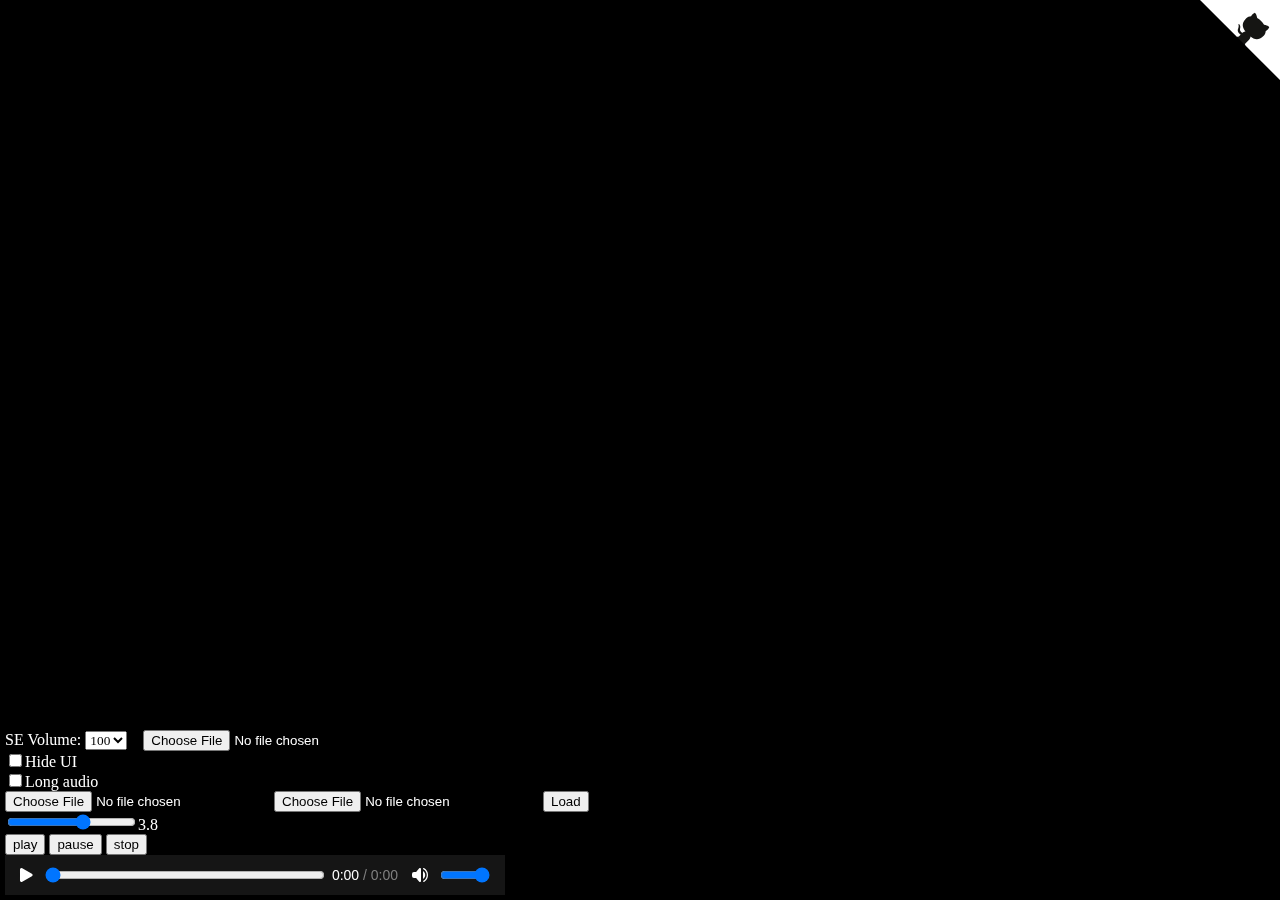
==== index.htm @ dc18dd77 "Clean up history to fork from esterTion's repo, add version number, fix license copyrights" ====
<!DOCTYPE html>
<head>
  <meta charset="UTF-8" name="viewport" content="width=device-width">
  <meta name="apple-mobile-web-app-capable" content="yes" />
  <title>MercuryPlayer</title>
  <style>html{background:black;font-family:Meiryo}select,option{-moz-font:-moz-pull-down-menu;font-family:Meiryo}canvas{position:fixed;left:0;top:0;height:100vh;width:100vw}</style>
  <style>video{position:fixed;mask-size:100%;mask-image:url('data:image/svg+xml,%3Csvg height%3D"2" width%3D"2" version%3D"1.1" xmlns%3D"http%3A%2F%2Fwww.w3.org%2F2000%2Fsvg"%3E%3Cellipse style%3D"fill%3A%23000" cx%3D"1" cy%3D"1" rx%3D"1" ry%3D"1"%2F%3E%3C%2Fsvg%3E')}</style>
  <style>.hide-control div:not(.no-hide) {opacity:0}</style>
  <style>.long-audio audio {width:1000px}</style>
  <style>
    .bgm,.bgm *{opacity:1 !important}
    .bgm{display:flex;height:40px;line-height:40px;background:rgba(30,30,30,0.7);width:500px;text-align:center}
    .bgm svg{fill:currentColor}
    .bgm *:hover>svg{fill:#48a0f7}
    .bgm *:hover:active>svg{fill:#2d89e6}
    .bgm>*{flex:none}
    .bgm .btn{width:40px;padding:3px 0}
    .bgm .progress{flex:1}
    .bgm .progress input[type=range]{height:40px;margin:0;padding:0;width:100%}
    .bgm .duration{width:80px;font-family:Arial;font-size:14px}
    .bgm .duration .duration-grey{color:gray}
    .bgm .volume{width:30px;padding:3px 0}
    .bgm .volume_slider{width:50px;padding:0 15px 0 5px}
    .bgm .volume_slider input[type=range]{height:40px;margin:0;padding:0;width:100%}
    .long-audio .bgm {width:1000px;max-width:calc(100vw - 16px)}
  </style>
  <style>
    .github-corner:hover .octo-arm{animation:octocat-wave 560ms ease-in-out}
    @keyframes octocat-wave{0%,100%{transform:rotate(0)}20%,60%{transform:rotate(-25deg)}40%,80%{transform:rotate(10deg)}}
    @media (max-width:500px){.github-corner:hover .octo-arm{animation:none}
    .github-corner .octo-arm{animation:octocat-wave 560ms ease-in-out}}
    .github-corner {position:absolute; top:0; border:0; right:0; z-index:10}
  </style>
</head>
<body ontouchstart>
<a href="https://github.com/yellowberryHN/MercuryPlayer" class="github-corner" aria-label="View source on GitHub"><svg width="80" height="80" viewBox="0 0 250 250" style="fill:#fff; color:#151513" aria-hidden="true"><path d="M0,0 L115,115 L130,115 L142,142 L250,250 L250,0 Z"></path><path d="M128.3,109.0 C113.8,99.7 119.0,89.6 119.0,89.6 C122.0,82.7 120.5,78.6 120.5,78.6 C119.2,72.0 123.4,76.3 123.4,76.3 C127.3,80.9 125.5,87.3 125.5,87.3 C122.9,97.6 130.6,101.9 134.4,103.2" fill="currentColor" style="transform-origin: 130px 106px;" class="octo-arm"></path><path d="M115.0,115.0 C114.9,115.1 118.7,116.5 119.8,115.4 L133.7,101.6 C136.9,99.2 139.9,98.4 142.2,98.6 C133.8,88.0 127.5,74.4 143.8,58.0 C148.5,53.4 154.0,51.2 159.7,51.0 C160.3,49.4 163.2,43.6 171.4,40.1 C171.4,40.1 176.1,42.5 178.8,56.2 C183.1,58.6 187.2,61.8 190.9,65.4 C194.5,69.0 197.7,73.2 200.1,77.6 C213.8,80.2 216.3,84.9 216.3,84.9 C212.7,93.1 206.9,96.0 205.4,96.6 C205.1,102.4 203.0,107.8 198.3,112.5 C181.9,128.9 168.3,122.5 157.7,114.1 C157.9,116.9 156.7,120.9 152.7,124.9 L141.0,136.5 C139.8,137.7 141.6,141.9 141.8,141.8 Z" fill="currentColor" class="octo-body"></path></svg></a>
<video src preload id="bga"></video>
<canvas id="canvas"></canvas>
<div style="position:fixed;left:5px;bottom:5px;color:white" class="no-hide">
  <div>SE Volume: <select id="se_volume"></select>　<input id="se_file" name="mer_se_file" type="file" accept="audio/*" placeholder="sound effect file path..."/></div>
  <div class="no-hide"><label><input type="checkbox" id="toggle_ui" autocomplete="off"><span>Hide UI</span></label></div>
  <div><label><input type="checkbox" id="toggle_long_audio" autocomplete="off"><span>Long audio</span></label></div>
  <div style="white-space:pre-wrap" id="stats"></div>
  <div style="display:none"><select id="music_select"></select><br><select id="diffi_select"><option value="0">Normal</option><option value="1">Hard</option><option value="2" selected>Expert</option><option value="3">Inferno</option></select>　<input type="button" value="Load" onclick="loadUsingSelect()"></div>
  <div><input id="music_file" name="mer_file" type="file" accept=".mer" value=".mer path..."/>　<input id="bgm_file" name="mer_bgm_file" type="file" accept="audio/*" placeholder="sound file path..."/>　<input type="button" value="Load" onclick="loadUsingFile()"></div>
  <input type="range" min="5" max="60" step="1" value="38" autocomplete="off" id="speed_input"><span id="speed_val">3.8</span><br>
  <input type="button" value="play" onclick="play()">
  <input type="button" value="pause" onclick="pause()">
  <input type="button" value="stop" onclick="stop()"><br>
  <!--<audio preload id="bgm" controls></audio>-->
  <div class="bgm no-hide" id="bgm_custom"></div>
</div>
<div id="play_info" style="position:fixed;white-space:pre;left:0;top:0;color:white;font-family:Arial"></div>
<script>const enableBga = false</script>
<script src="chrome-file-helper.js"></script>
<script src="main.js"></script>
</body>
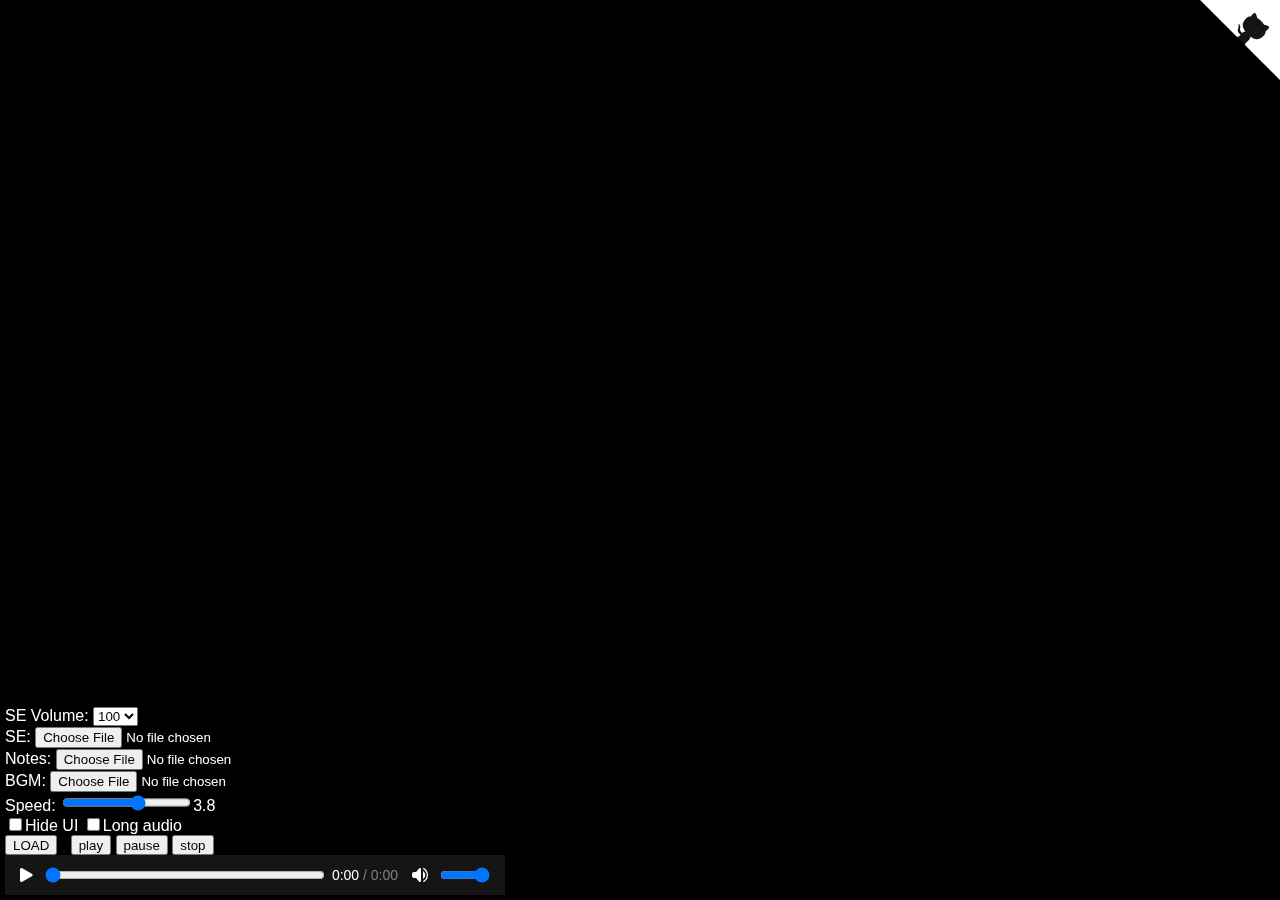
==== commit b9448dd0: "add file drag/drop; UI & code style improvements" ====
--- a/index.htm
+++ b/index.htm
@@ -3,50 +3,33 @@
   <meta charset="UTF-8" name="viewport" content="width=device-width">
   <meta name="apple-mobile-web-app-capable" content="yes" />
   <title>MercuryPlayer</title>
-  <style>html{background:black;font-family:Meiryo}select,option{-moz-font:-moz-pull-down-menu;font-family:Meiryo}canvas{position:fixed;left:0;top:0;height:100vh;width:100vw}</style>
-  <style>video{position:fixed;mask-size:100%;mask-image:url('data:image/svg+xml,%3Csvg height%3D"2" width%3D"2" version%3D"1.1" xmlns%3D"http%3A%2F%2Fwww.w3.org%2F2000%2Fsvg"%3E%3Cellipse style%3D"fill%3A%23000" cx%3D"1" cy%3D"1" rx%3D"1" ry%3D"1"%2F%3E%3C%2Fsvg%3E')}</style>
-  <style>.hide-control div:not(.no-hide) {opacity:0}</style>
-  <style>.long-audio audio {width:1000px}</style>
-  <style>
-    .bgm,.bgm *{opacity:1 !important}
-    .bgm{display:flex;height:40px;line-height:40px;background:rgba(30,30,30,0.7);width:500px;text-align:center}
-    .bgm svg{fill:currentColor}
-    .bgm *:hover>svg{fill:#48a0f7}
-    .bgm *:hover:active>svg{fill:#2d89e6}
-    .bgm>*{flex:none}
-    .bgm .btn{width:40px;padding:3px 0}
-    .bgm .progress{flex:1}
-    .bgm .progress input[type=range]{height:40px;margin:0;padding:0;width:100%}
-    .bgm .duration{width:80px;font-family:Arial;font-size:14px}
-    .bgm .duration .duration-grey{color:gray}
-    .bgm .volume{width:30px;padding:3px 0}
-    .bgm .volume_slider{width:50px;padding:0 15px 0 5px}
-    .bgm .volume_slider input[type=range]{height:40px;margin:0;padding:0;width:100%}
-    .long-audio .bgm {width:1000px;max-width:calc(100vw - 16px)}
-  </style>
-  <style>
-    .github-corner:hover .octo-arm{animation:octocat-wave 560ms ease-in-out}
-    @keyframes octocat-wave{0%,100%{transform:rotate(0)}20%,60%{transform:rotate(-25deg)}40%,80%{transform:rotate(10deg)}}
-    @media (max-width:500px){.github-corner:hover .octo-arm{animation:none}
-    .github-corner .octo-arm{animation:octocat-wave 560ms ease-in-out}}
-    .github-corner {position:absolute; top:0; border:0; right:0; z-index:10}
-  </style>
+  <link rel="stylesheet" href="main.css">
 </head>
 <body ontouchstart>
 <a href="https://github.com/yellowberryHN/MercuryPlayer" class="github-corner" aria-label="View source on GitHub"><svg width="80" height="80" viewBox="0 0 250 250" style="fill:#fff; color:#151513" aria-hidden="true"><path d="M0,0 L115,115 L130,115 L142,142 L250,250 L250,0 Z"></path><path d="M128.3,109.0 C113.8,99.7 119.0,89.6 119.0,89.6 C122.0,82.7 120.5,78.6 120.5,78.6 C119.2,72.0 123.4,76.3 123.4,76.3 C127.3,80.9 125.5,87.3 125.5,87.3 C122.9,97.6 130.6,101.9 134.4,103.2" fill="currentColor" style="transform-origin: 130px 106px;" class="octo-arm"></path><path d="M115.0,115.0 C114.9,115.1 118.7,116.5 119.8,115.4 L133.7,101.6 C136.9,99.2 139.9,98.4 142.2,98.6 C133.8,88.0 127.5,74.4 143.8,58.0 C148.5,53.4 154.0,51.2 159.7,51.0 C160.3,49.4 163.2,43.6 171.4,40.1 C171.4,40.1 176.1,42.5 178.8,56.2 C183.1,58.6 187.2,61.8 190.9,65.4 C194.5,69.0 197.7,73.2 200.1,77.6 C213.8,80.2 216.3,84.9 216.3,84.9 C212.7,93.1 206.9,96.0 205.4,96.6 C205.1,102.4 203.0,107.8 198.3,112.5 C181.9,128.9 168.3,122.5 157.7,114.1 C157.9,116.9 156.7,120.9 152.7,124.9 L141.0,136.5 C139.8,137.7 141.6,141.9 141.8,141.8 Z" fill="currentColor" class="octo-body"></path></svg></a>
 <video src preload id="bga"></video>
 <canvas id="canvas"></canvas>
-<div style="position:fixed;left:5px;bottom:5px;color:white" class="no-hide">
-  <div>SE Volume: <select id="se_volume"></select>　<input id="se_file" name="mer_se_file" type="file" accept="audio/*" placeholder="sound effect file path..."/></div>
-  <div class="no-hide"><label><input type="checkbox" id="toggle_ui" autocomplete="off"><span>Hide UI</span></label></div>
-  <div><label><input type="checkbox" id="toggle_long_audio" autocomplete="off"><span>Long audio</span></label></div>
-  <div style="white-space:pre-wrap" id="stats"></div>
-  <div style="display:none"><select id="music_select"></select><br><select id="diffi_select"><option value="0">Normal</option><option value="1">Hard</option><option value="2" selected>Expert</option><option value="3">Inferno</option></select>　<input type="button" value="Load" onclick="loadUsingSelect()"></div>
-  <div><input id="music_file" name="mer_file" type="file" accept=".mer" value=".mer path..."/>　<input id="bgm_file" name="mer_bgm_file" type="file" accept="audio/*" placeholder="sound file path..."/>　<input type="button" value="Load" onclick="loadUsingFile()"></div>
-  <input type="range" min="5" max="60" step="1" value="38" autocomplete="off" id="speed_input"><span id="speed_val">3.8</span><br>
+<div style="position: fixed; left: 5px; bottom: 5px; color: white;" class="no-hide">
+  <div style="white-space: pre-wrap;" id="stats"></div>
+  <div style="display: none;"><select id="music_select"></select><br><select id="diffi_select"><option value="0">Normal</option><option value="1">Hard</option><option value="2" selected>Expert</option><option value="3">Inferno</option></select>　<input type="button" value="Load" onclick="loadUsingSelect()"></div>
+
+  <div>SE Volume: <select id="se_volume"></select></div>
+  <div>SE: <input id="se_file" name="mer_se_file" type="file" accept="audio/*" placeholder="sound effect file path..."/></div>
+  <div>Notes: <input id="music_file" name="mer_file" type="file" accept=".mer" value=".mer path..."/></div>
+  <div>BGM: <input id="bgm_file" name="mer_bgm_file" type="file" accept="audio/*" placeholder="sound file path..."/></div>
+  <div>Speed: <input type="range" min="5" max="60" step="1" value="38" autocomplete="off" id="speed_input"><span id="speed_val">3.8</span></div>
+
+  <div class="no-hide">
+    <span><label><input type="checkbox" id="toggle_ui" autocomplete="off">Hide UI</label></span>
+    <span><label><input type="checkbox" id="toggle_long_audio" autocomplete="off">Long audio</label></span>
+  </div>
+
+  <input id="loadbtn" type="button" value="LOAD" onclick="loadUsingFile()">
+  &nbsp;
   <input type="button" value="play" onclick="play()">
   <input type="button" value="pause" onclick="pause()">
-  <input type="button" value="stop" onclick="stop()"><br>
+  <input type="button" value="stop" onclick="stop()">
+  <br>
   <!--<audio preload id="bgm" controls></audio>-->
   <div class="bgm no-hide" id="bgm_custom"></div>
 </div>
--- a/main.css
+++ b/main.css
@@ -0,0 +1,123 @@
+html {
+    background: black;
+    font-family: Meiryo, Helvetica, Arial, sans-serif;
+}
+select, option {
+    -moz-font: -moz-pull-down-menu;
+    font-family: Meiryo, Helvetica, Arial, sans-serif;
+}
+canvas {
+    position: fixed;
+    left: 0;
+    top: 0;
+    height: 100vh;
+    width: 100vw;
+}
+video {
+    position: fixed;
+    mask-size: 100%;
+    mask-image: url('data:image/svg+xml,%3Csvg height%3D"2" width%3D"2" version%3D"1.1" xmlns%3D"http%3A%2F%2Fwww.w3.org%2F2000%2Fsvg"%3E%3Cellipse style%3D"fill%3A%23000" cx%3D"1" cy%3D"1" rx%3D"1" ry%3D"1"%2F%3E%3C%2Fsvg%3E');
+}
+input {
+    padding-top: 0.5px;
+    padding-bottom: 0.5px;
+}
+.hide-control div:not(.no-hide) {
+    opacity: 0;
+}
+.long-audio audio {
+    width: 1000px;
+}
+
+.bgm, .bgm * {
+    opacity: 1 !important;
+}
+.bgm {
+    display: flex;
+    height: 40px;
+    line-height: 40px;
+    background: rgba(30, 30, 30, 0.7);
+    width: 500px;
+    text-align: center;
+}
+.bgm svg {
+    fill: currentColor;
+}
+.bgm *:hover > svg {
+    fill: #48a0f7;
+}
+.bgm *:hover:active > svg {
+    fill: #2d89e6;
+}
+.bgm > * {
+    flex: none;
+}
+.bgm .btn {
+    width: 40px;
+    padding: 3px 0;
+}
+.bgm .progress {
+    flex: 1;
+}
+.bgm .progress input[type="range"] {
+    height: 40px;
+    margin: 0;
+    padding: 0;
+    width: 100%;
+}
+.bgm .duration {
+    width: 80px;
+    font-family: Arial;
+    font-size: 14px;
+}
+.bgm .duration .duration-grey {
+    color: gray;
+}
+.bgm .volume {
+    width: 30px;
+    padding: 3px 0;
+}
+.bgm .volume_slider {
+    width: 50px;
+    padding: 0 15px 0 5px;
+}
+.bgm .volume_slider input[type="range"] {
+    height: 40px;
+    margin: 0;
+    padding: 0;
+    width: 100%;
+}
+.long-audio .bgm {
+    width: 1000px;
+    max-width: calc(100vw - 16px);
+}
+
+.github-corner:hover .octo-arm {
+    animation: octocat-wave 560ms ease-in-out;
+}
+@keyframes octocat-wave {
+    0%, 100% {
+        transform: rotate(0);
+    }
+    20%, 60% {
+        transform: rotate(-25deg);
+    }
+    40%, 80% {
+        transform: rotate(10deg);
+    }
+}
+@media (max-width: 500px) {
+    .github-corner:hover .octo-arm {
+        animation: none;
+    }
+    .github-corner .octo-arm {
+        animation: octocat-wave 560ms ease-in-out;
+    }
+}
+.github-corner {
+    position: absolute;
+    top: 0;
+    border: 0;
+    right: 0;
+    z-index: 10;
+}
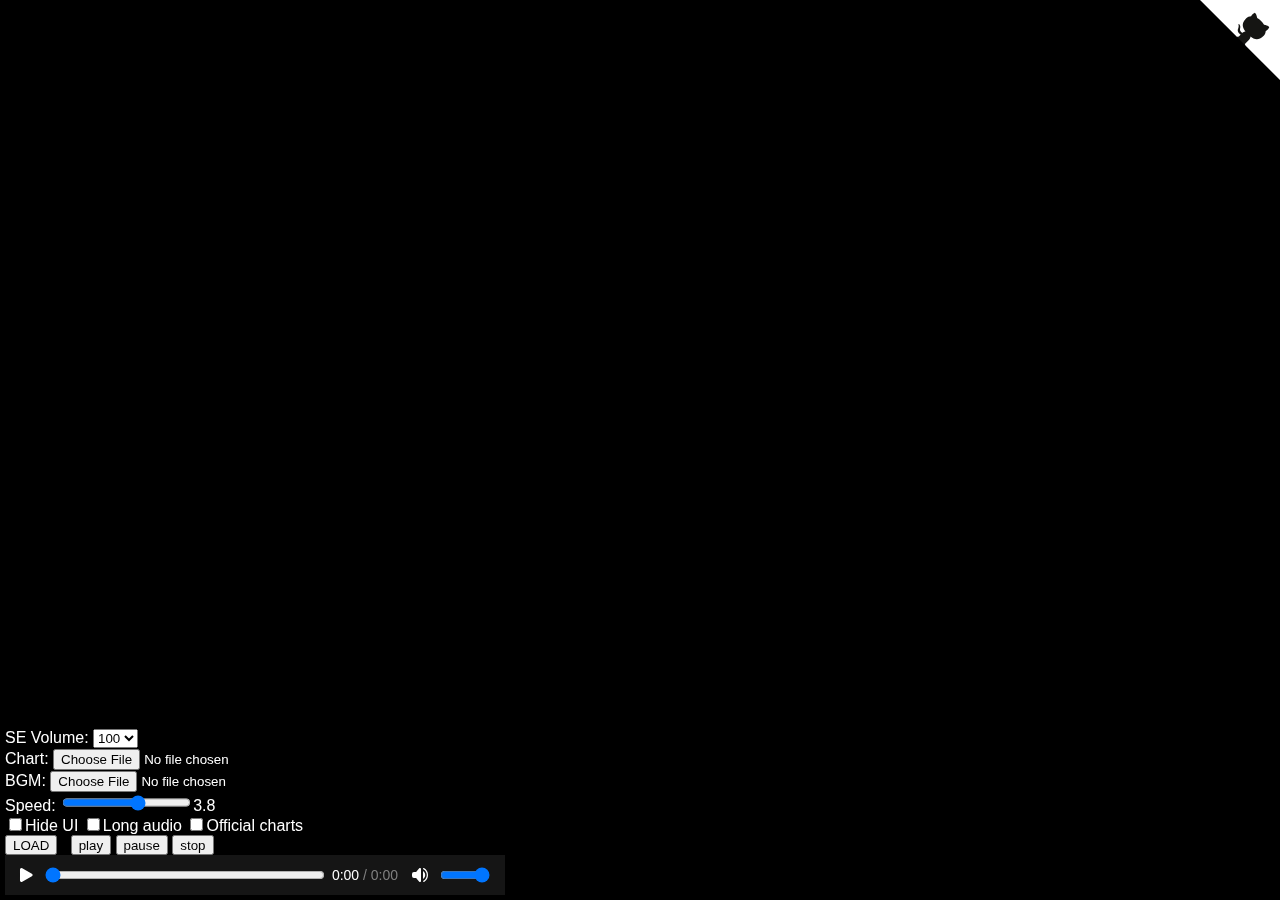
==== commit e378e119: "Fixes for running locally, new note sounds, code cleanup" ====
--- a/index.htm
+++ b/index.htm
@@ -11,20 +11,20 @@
 <canvas id="canvas"></canvas>
 <div style="position: fixed; left: 5px; bottom: 5px; color: white;" class="no-hide">
   <div style="white-space: pre-wrap;" id="stats"></div>
-  <div style="display: none;"><select id="music_select"></select><br><select id="diffi_select"><option value="0">Normal</option><option value="1">Hard</option><option value="2" selected>Expert</option><option value="3">Inferno</option></select>　<input type="button" value="Load" onclick="loadUsingSelect()"></div>
-
   <div>SE Volume: <select id="se_volume"></select></div>
-  <div>SE: <input id="se_file" name="mer_se_file" type="file" accept="audio/*" placeholder="sound effect file path..."/></div>
-  <div>Notes: <input id="music_file" name="mer_file" type="file" accept=".mer" value=".mer path..."/></div>
+  <div class="hide-remote">SE: <input id="se_file" name="mer_se_file" type="file" accept="audio/*" placeholder="sound effect file path..."/></div>
+  <div id="music_select_div"><select id="music_select"></select><br><select id="diffi_select"><option value="0">Normal</option><option value="1">Hard</option><option value="2" selected>Expert</option><option value="3">Inferno</option></select></div>
+  <div id="music_file_div">Chart: <input id="music_file" name="mer_file" type="file" accept=".mer" value=".mer path..."/></div>
   <div>BGM: <input id="bgm_file" name="mer_bgm_file" type="file" accept="audio/*" placeholder="sound file path..."/></div>
   <div>Speed: <input type="range" min="5" max="60" step="1" value="38" autocomplete="off" id="speed_input"><span id="speed_val">3.8</span></div>
 
   <div class="no-hide">
     <span><label><input type="checkbox" id="toggle_ui" autocomplete="off">Hide UI</label></span>
     <span><label><input type="checkbox" id="toggle_long_audio" autocomplete="off">Long audio</label></span>
+    <span><label class="show-remote"><input type="checkbox" id="toggle_officials" autocomplete="off">Official charts</label></span>
   </div>
 
-  <input id="loadbtn" type="button" value="LOAD" onclick="loadUsingFile()">
+  <input id="loadbtn" type="button" value="LOAD" onclick="loadFiles()">
   &nbsp;
   <input type="button" value="play" onclick="play()">
   <input type="button" value="pause" onclick="pause()">
--- a/main.css
+++ b/main.css
@@ -23,10 +23,34 @@
     padding-bottom: 0.5px;
 }
 .hide-control div:not(.no-hide) {
-    opacity: 0;
+    display: none !important; /* lol */
 }
 .long-audio audio {
     width: 1000px;
+}
+#music_select_div {
+    display: none;
+}
+.remote.officials #music_select_div{
+    display: initial;
+}
+.remote.officials #music_file_div{
+    display: none;
+}
+
+/* only show relevant UI for local/remote mode */
+
+.show-remote {
+    display: none;
+}
+.hide-remote {
+    display: initial;
+}
+.remote .show-remote {
+    display: initial;
+}
+.remote .hide-remote {
+    display: none;
 }
 
 .bgm, .bgm * {
